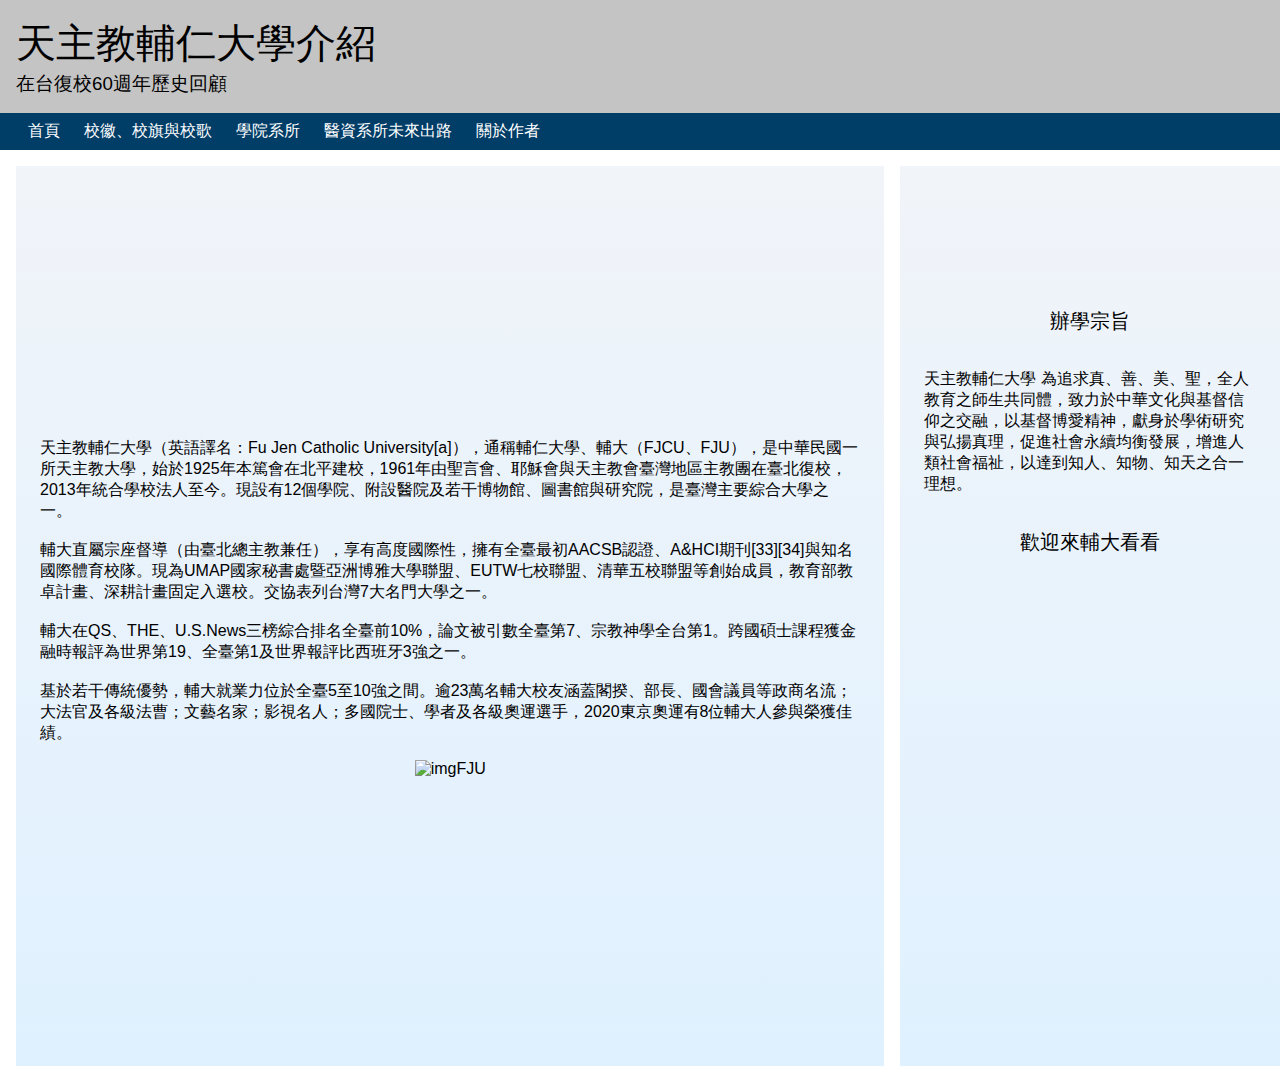
==== index.html @ 4739f2c1 "initial commit" ====
<!DOCTYPE html>
<html lang="zh-Hant">
  <head>
    <meta charset="UTF-8" />
    <meta http-equiv="X-UA-Compatible" content="IE=edge" />
    <meta name="viewport" content="width=device-width, initial-scale=1.0" />
    <title>輔仁大學與系所簡介網站</title>
    <meta name="description" content="本網頁簡介輔仁大學與XX系所的歷史沿革" />
    <link rel="preconnect" href="https://fonts.googleapis.com" />
    <link rel="preconnect" href="https://fonts.gstatic.com" crossorigin />
    <link
      href="https://fonts.googleapis.com/css2?family=Noto+Sans+TC&display=swap"
      rel="stylesheet"
    />
    <link rel="stylesheet" href="./style.css" />
  </head>
  <body>
    <header>
      <h1 class="headerTitle">天主教輔仁大學介紹</h1>
      <h3 class="headerText">在台復校60週年歷史回顧</h3>
    </header>
    <nav>
      <ul>
        <li><a href="./index.html">首頁</a></li>
        <li><a href="./P2.html">校徽、校旗與校歌</a></li>
        <li><a href="./P3.html">學院系所</a></li>
        <li><a href="./P4.html">醫資系所未來出路</a></li>
        <li><a href="./P5.html">關於作者</a></li>
      </ul>
    </nav>
    <main>
      <section class="left">
        <p>
          天主教輔仁大學（英語譯名：Fu Jen Catholic
          University[a]），通稱輔仁大學、輔大（FJCU、FJU），是中華民國一所天主教大學，始於1925年本篤會在北平建校，1961年由聖言會、耶穌會與天主教會臺灣地區主教團在臺北復校，2013年統合學校法人至今。現設有12個學院、附設醫院及若干博物館、圖書館與研究院，是臺灣主要綜合大學之一。
        </p>
        <br />
        <p>
          輔大直屬宗座督導（由臺北總主教兼任），享有高度國際性，擁有全臺最初AACSB認證、A&HCI期刊[33][34]與知名國際體育校隊。現為UMAP國家秘書處暨亞洲博雅大學聯盟、EUTW七校聯盟、清華五校聯盟等創始成員，教育部教卓計畫、深耕計畫固定入選校。交協表列台灣7大名門大學之一。
        </p>
        <br />
        <p>
          輔大在QS、THE、U.S.News三榜綜合排名全臺前10%，論文被引數全臺第7、宗教神學全台第1。跨國碩士課程獲金融時報評為世界第19、全臺第1及世界報評比西班牙3強之一。
        </p>
        <br />
        <p>
          基於若干傳統優勢，輔大就業力位於全臺5至10強之間。逾23萬名輔大校友涵蓋閣揆、部長、國會議員等政商名流；大法官及各級法曹；文藝名家；影視名人；多國院士、學者及各級奧運選手，2020東京奧運有8位輔大人參與榮獲佳績。
        </p>
        <div id="imgFJU"><img src="../Image/真善美聖.png" alt="imgFJU" /></div>
      </section>
      <section class="right">
        <h4>辦學宗旨</h4>
        <br />
        <p>
          天主教輔仁大學
          為追求真、善、美、聖，全人教育之師生共同體，致力於中華文化與基督信仰之交融，以基督博愛精神，獻身於學術研究與弘揚真理，促進社會永續均衡發展，增進人類社會福祉，以達到知人、知物、知天之合一理想。
        </p>
        <br />
        <h4>歡迎來輔大看看</h4>
        <br />
        <iframe
          src="https://www.google.com/maps/embed?pb=!1m18!1m12!1m3!1d11761.460263441348!2d121.42778220003935!3d25.035908399153858!2m3!1f0!2f0!3f0!3m2!1i1024!2i768!4f13.1!3m3!1m2!1s0x3442a7dd8be91eaf%3A0xe342a67d6574f896!2z5aSp5Li75pWZ6LyU5LuB5aSn5a24!5e0!3m2!1szh-TW!2stw!4v1636612060216!5m2!1szh-TW!2stw"
          width="400"
          height="350"
          style="border: 0"
          allowfullscreen=""
          loading="lazy"
        ></iframe>
      </section>
    </main>
  </body>
</html>
---- style.css ----
* {
  padding: 0;
  margin: 0;
  box-sizing: border-box;
  font-family: "Noto San TC", sans-serif;
}
h1,
h2,
h3,
h4,
h5,
h6 {
  font-weight: normal;
}
.headerTitle {
  font-size: 2.5rem;
}
headerText {
  font-size: 1rem;
}
header {
  background-color: #c4c4c4;
  width: 100%;
  padding: 1rem;
}
nav {
  background-color: #003d67;
}
nav ul {
  display: flex;
  padding-left: 1rem;
  list-style-type: none;
}
nav ul li {
  display: flex;
}
nav ul li a {
  padding: 0.5rem 0.75rem;
  color: white;
  text-decoration: none;
  transition: all 0.25s ease;
}
nav ul li a:hover {
  background-color: gray;
}
main {
  width: 100%;
  display: flex;
  flex-wrap: wrap;
}
section.left,
section.right {
  padding: 1.5rem;
}
section.left {
  display: flex;
  flex-direction: column;
  align-items: center;
  margin: 1rem;
  flex: 4 1 350px;
}
section.left div {
  display: flex;
  flex-direction: column;
  align-items: center;
  margin: 1rem;
}
section.right {
  display: flex;
  flex-direction: column;
  align-items: center;
  flex: 1 1 250px;
  margin: 1rem 0rem;
}
section.right h4 {
  font-size: 1.25rem;
  text-align: center;
}
section.right p {
  margin: 1rem 0rem;
}

@media screen and (max-width: 510px) {
  nav ul {
    flex-direction: column;
  }
}
@media screen and (max-width: 900px) {
  div#imgFJU img {
    width: 100%;
    height: 100%;
  }
}

/* 漂亮背景設計參考網上資料 */
section {
  position: relative;
  overflow: hidden;
  display: flex;
  justify-content: center;
  align-items: center;
  min-height: 100vh;
  background: linear-gradient(to bottom, #f1f4f9, #dff1ff);
}
section .color {
  position: absolute;
  filter: blur(200px);
}
section .color:nth-child(1) {
  top: -350px;
  width: 600px;
  height: 600px;
  background: #ff359b;
}
section .color:nth-child(2) {
  bottom: -150px;
  left: 100px;
  width: 500px;
  height: 500px;
  background: #fffd87;
}
section .color:nth-child(3) {
  bottom: 50px;
  right: 100px;
  width: 500px;
  height: 500px;
  background: #00d2ff;
}
.box {
  position: relative;
}
.box .circle {
  position: absolute;
  background: rgba(255, 255, 255, 0.1);
  backdrop-filter: blur(5px);
  box-shadow: 0 25px 45px rgba(0, 0, 0, 0.1);
  border: 1px solid rgba(255, 255, 255, 0.5);
  border-right: 1px solid rgba(255, 255, 255, 0.2);
  border-bottom: 1px solid rgba(255, 255, 255, 0.2);
  border-radius: 50%;
  filter: hue-rotate(calc(var(--x) * 70deg));
  animation: animate 10s linear infinite;
  animation-delay: calc(var(--x) * -1s);
}
@keyframes animate {
  0%,
  100% {
    transform: translateY(-50px);
  }
  50% {
    transform: translateY(50px);
  }
}
.box .circle:nth-child(1) {
  top: -50px;
  right: -60px;
  width: 100px;
  height: 100px;
}
.box .circle:nth-child(2) {
  top: 150px;
  left: -100px;
  width: 120px;
  height: 120px;
  z-index: 2;
}
.box .circle:nth-child(3) {
  bottom: 50px;
  right: -60px;
  width: 80px;
  height: 80px;
  z-index: 2;
}
.box .circle:nth-child(4) {
  bottom: -80px;
  left: 100px;
  width: 60px;
  height: 60px;
}
.box .circle:nth-child(5) {
  top: -80px;
  left: 140px;
  width: 60px;
  height: 60px;
}
.container {
  position: relative;
  width: 400px;
  min-height: 400px;
  background: rgba(255, 255, 255, 0.1);
  justify-content: center;
  align-items: center;
  backdrop-filter: blur(5px);
  box-shadow: 0 25px 45px rgba(0, 0, 0, 0.1);
  border: 1px solid rgba(255, 255, 255, 0.5);
  border-right: 1px solid rgba(255, 255, 255, 0.2);
  border-bottom: 1px solid rgba(255, 255, 255, 0.2);
}
.TEXT {
  position: relative;
  width: 100%;
  height: 100%;
  padding: 1rem;
}
.TEXT h1 {
  position: relative;
  color: #fff;
  text-shadow: 4px 4px 4px gray;
  /* color: violet; */
  font-size: 30px;
  font-weight: 600;
  text-align: center;
  cursor: pointer;
}
.TEXT .text {
  width: 100%;
  padding: 1rem;
  margin-top: 1rem;
  background: rgba(255, 255, 255, 0.2);
  outline: none;
  border: none;
  border-radius: 30px;
  border: 1px solid rgba(255, 255, 255, 0.5);
  border-right: 1px solid rgba(255, 255, 255, 0.2);
  border-bottom: 1px solid rgba(255, 255, 255, 0.2);
  font-size: 16px;
  letter-spacing: 1px;
  color: #fff;
  box-shadow: 0 5px 15px rgba(0, 0, 0, 0.05);
}
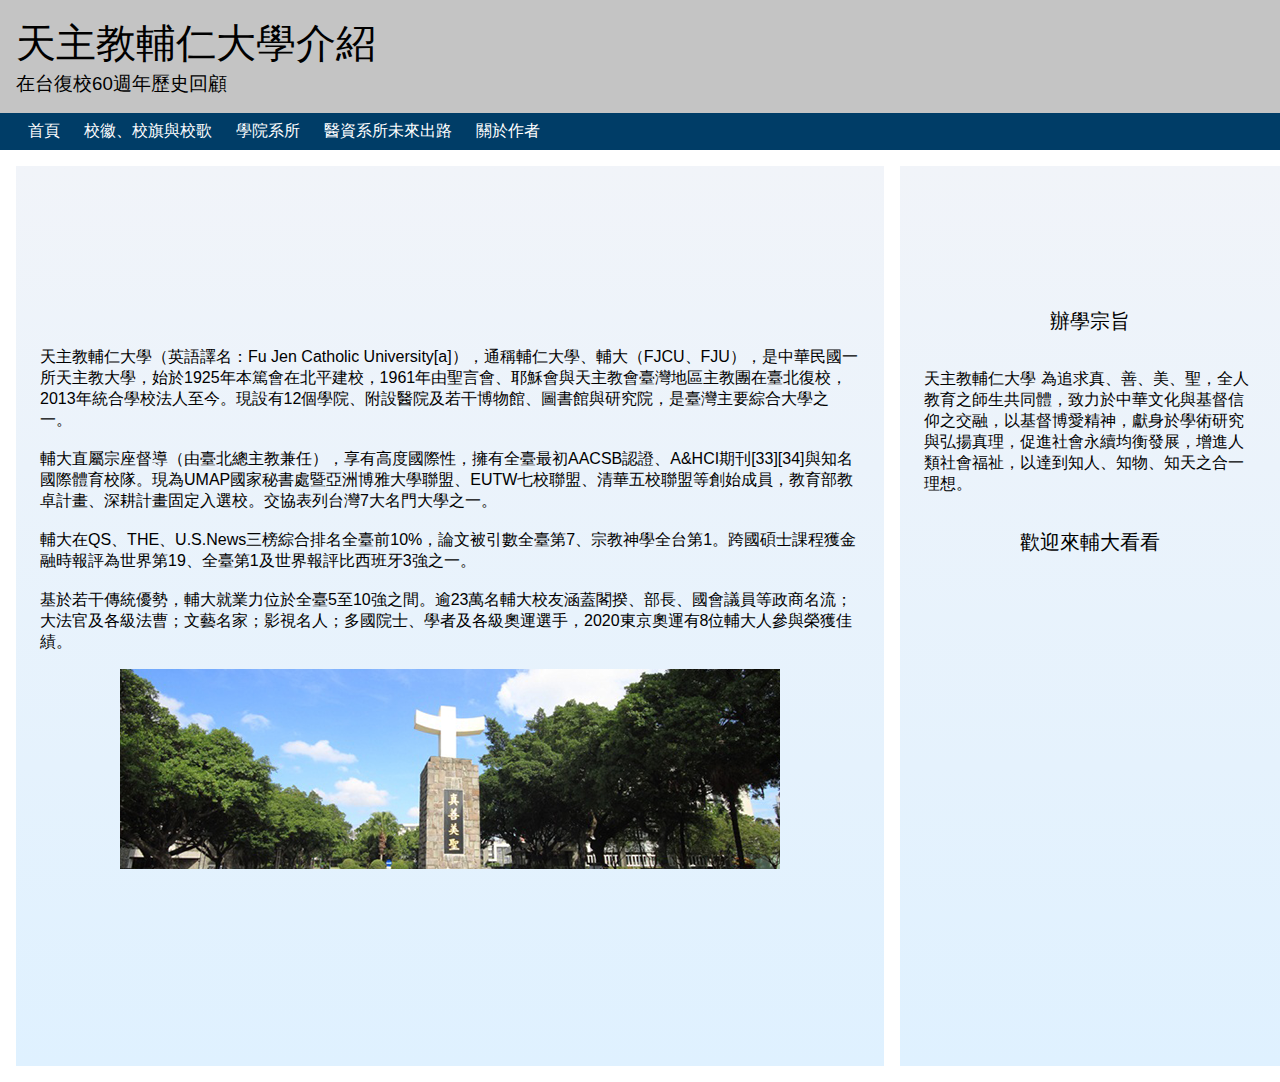
==== commit 310487ed: "Update index.html" ====
--- a/index.html
+++ b/index.html
@@ -46,7 +46,7 @@
         <p>
           基於若干傳統優勢，輔大就業力位於全臺5至10強之間。逾23萬名輔大校友涵蓋閣揆、部長、國會議員等政商名流；大法官及各級法曹；文藝名家；影視名人；多國院士、學者及各級奧運選手，2020東京奧運有8位輔大人參與榮獲佳績。
         </p>
-        <div id="imgFJU"><img src="../Image/真善美聖.png" alt="imgFJU" /></div>
+        <div id="imgFJU"><img src="真善美聖.png" alt="imgFJU" /></div>
       </section>
       <section class="right">
         <h4>辦學宗旨</h4>
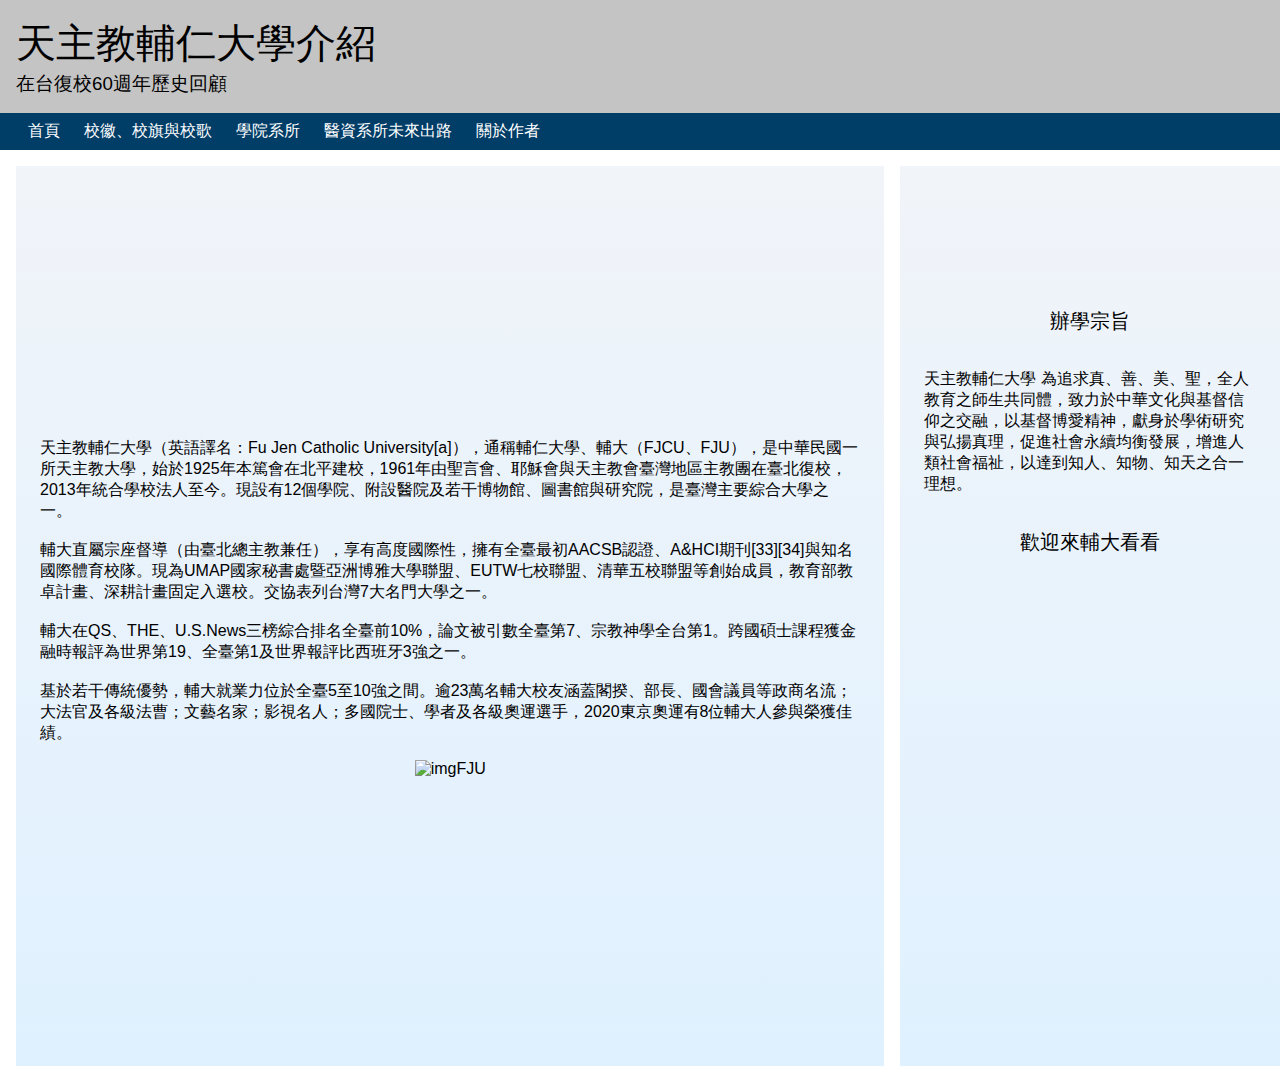
==== commit cb81c379: "Update index.html" ====
--- a/index.html
+++ b/index.html
@@ -46,7 +46,7 @@
         <p>
           基於若干傳統優勢，輔大就業力位於全臺5至10強之間。逾23萬名輔大校友涵蓋閣揆、部長、國會議員等政商名流；大法官及各級法曹；文藝名家；影視名人；多國院士、學者及各級奧運選手，2020東京奧運有8位輔大人參與榮獲佳績。
         </p>
-        <div id="imgFJU"><img src="真善美聖.png" alt="imgFJU" /></div>
+        <div id="imgFJU"><img src="https://raw.githubusercontent.com/Alexia606707/FJU/main/%E7%9C%9F%E5%96%84%E7%BE%8E%E8%81%96.png" alt="imgFJU" /></div>
       </section>
       <section class="right">
         <h4>辦學宗旨</h4>
